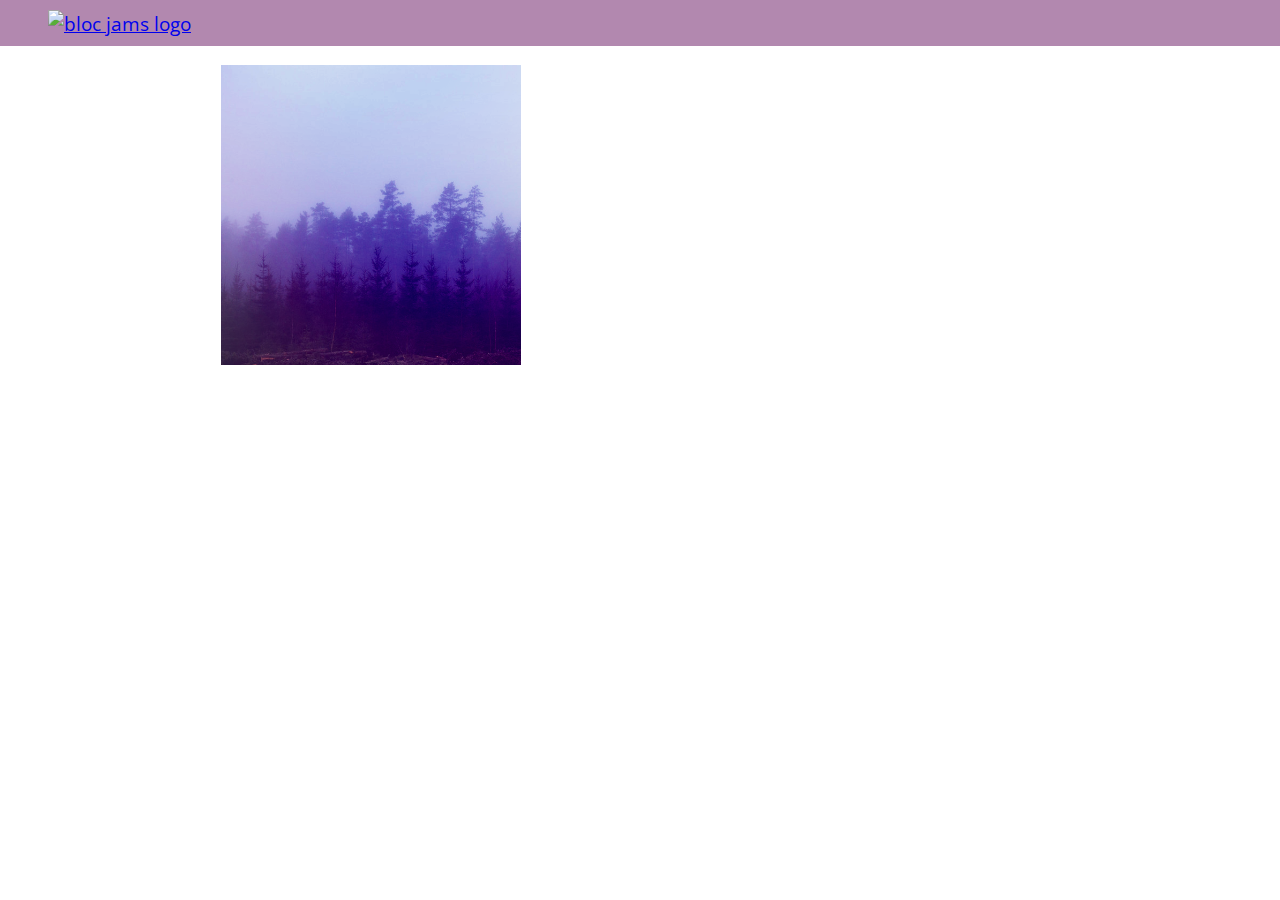
==== album.html @ b47a4a2f "Checkpoint 10 completed, album" ====
<!DOCTYPE html>
 <html>
     <head>
         <title>Bloc Jams</title>
         <meta name="viewport" content="width=device-width, initial-scale=1">
         <link rel="stylesheet" type="text/css" href="http://fonts.googleapis.com/css?family=Open+Sans:400,800,600,700,300">
         <link rel="stylesheet" type="text/css" href="http://code.ionicframework.com/ionicons/2.0.1/css/ionicons.min.css">
         <link rel="stylesheet" type="text/css" href="styles/normalize.css">
         <link rel="stylesheet" type="text/css" href="styles/main.css">
         <link rel="stylesheet" type="text/css" href="styles/album.css">
     </head>
     <body class="album">
         <nav class="navbar"> <!-- nav bar -->
             <a href="index.html"  class="logo">
                 <img src="assets/images/bloc_jams_logo.png" alt="bloc jams logo">
             </a>
             <div class="links-container">
                 <a href="collection.html" class="navbar-link">collection</a>
             </div>
         </nav>
         
         <main class="album-view container narrow">
             <section class="clearfix">
                 <div class="column half">
                     <img src="assets/images/album_covers/01.png" class="album-cover-art">
                 </div>
                 <div class="album-view-details column half">
                     <h2 class="album-view-title">The Colors</h2>
                     <h3 class="album-view-artist">Pablo Picasso</h3>
                     <h5 class="album-view-release-info">1909 Spanish Records</h5>
                 </div>
             </section>
             <table class="album-view-song-list">
                 <tr class="album-view-song-item">
                     <td class="song-item-number">1</td>
                     <td class="song-item-title">Blue</td>
                     <td class="song-item-duration">X:XX</td>
                 </tr>
                 <tr class="album-view-song-item">
                     <td class="song-item-number">2</td>
                     <td class="song-item-title">Red</td>
                     <td class="song-item-duration">X:XX</td>
                 </tr>
                 <tr class="album-view-song-item">
                     <td class="song-item-number">3</td>
                     <td class="song-item-title">Green</td>
                     <td class="song-item-duration">X:XX</td>
                 </tr>
                 <tr class="album-view-song-item">
                     <td class="song-item-number">4</td>
                     <td class="song-item-title">Purple</td>
                     <td class="song-item-duration">X:XX</td>
                 </tr>
                 <tr class="album-view-song-item">
                     <td class="song-item-number">5</td>
                     <td class="song-item-title">Black</td>
                     <td class="song-item-duration">X:XX</td>
                 </tr>
             </table>             
         </main>         
     </body>
 </html>
---- styles/main.css ----
*, *:before, *:after {
    -moz-box-sizing: border-box;
    -webkit-box-sizing: border-box;
    box-sizing: border-box;
}

html {
    height: 100%;
    font-size: 100%;
}

body {
    font-family: 'Open Sans';
    color: white;
    min-height: 100%;
}

.navbar {
    position: relative;
    padding: 0.5rem;
    background-color: rgba(101,18,95,0.5);
    z-index: 1;
}

.navbar > .logo {
    position: relative;
    left: 2rem;
    cursor: pointer;  /* produces the finger-pointer icon when you hover over the logo */
 }
 
.navbar .links-container {
    display: table;
    position: absolute;
    top: 0;
    right: 0;
    height: 100px;
    color: white;
    /* #3 */
    text-decoration: none;
 }
 
.links-container .navbar-link {
    display: table-cell;
    position: relative;
    height: 100%;
    padding-left: 1rem;
    padding-right: 1rem;
    /* #4 */
    vertical-align: middle;
    color: white;
    font-size: 0.625rem;
    letter-spacing: 0.05rem;
    font-weight: 700;
    text-transform: uppercase;
    /* #3 */
    text-decoration: none;
    cursor: pointer;
 }
 
   /* #5 */
 .links-container .navbar-link:hover {
     color: rgb(233,50,117);
 }

.links-container .navbar-link:active {
    background-color: white;
}
 .container {
     margin: 0 auto;
     max-width: 64rem;
 }

 .container.narrow {
     max-width: 56rem;
 }
 
 
 /* Medium and small screens (640px) */
 @media (min-width: 40rem) {
     html { font-size: 112%; }     
   /* Style information will go here */
 }
 
 /* Large screens (1024px) */
 @media (min-width: 64rem) {
     html { font-size: 120%; }     
   /* Style information will go here */
 
     .column {
         float: left;
         padding-left: 1rem;
         padding-right: 1rem;
     }    
 
     .column.full { width: 100%; }
     .column.two-thirds { width: 66.7%; }
     .column.half { width: 50%; }
     .column.third { width: 33.3%; }
     .column.fourth { width: 25%; }
     .column.flow-opposite { float: right; }       
 }

.clearfix:before,
.clearfix:after {
   content: " ";
   display: table;
}

.clearfix:after {
   clear: both;
}
---- styles/album.css ----
body.album {
     background-image: url(../assets/images/blurred_backgrounds/blur_bg_3.jpg);
     background-repeat: no-repeat;
     background-attachment: fixed;
     background-position: center center;
     background-size: cover;
 }
 
 .album-cover-art {
     position: relative;
     left: 20%;
     margin-top: 1rem;
     width: 60%;
 }
 
 .album-view-details {
     position: relative;
     top: 1.5rem;
     padding: 1rem;
 }
 
 .album-view-details .album-view-title {
     font-weight: 300;
     font-size: 2rem;
 }
 
 .album-view-details .album-view-artist {
     font-weight: 300;
     font-size: 1.5rem;
 }
 
 .album-view-details .album-view-release-info {
     font-weight: 300;
     font-size: 0.75rem;
 }
 .album-view-song-list {
     width: 90%;
     margin: 1.5rem auto;
     font-weight: 300;
     font-size: 0.75em;
 }
 
 .album-view-song-item {
     height: 3rem;
     /* #1 */
     border-bottom: 1px solid rgba(255,255,255,0.5);
 }
 
 .song-item-number {
     width: 5%;
 }
 
 .song-item-title {
     width: 85%;
 }
 
 .song-item-duration {
     width: 5%;
 }
 @media (max-width: 40rem) and (min-width: 20rem) {
     .album-view-details {
         text-align: center
     }
     
     .album-view-title {
         margin-top: 0;   
     }
 }
  @media (max-width: 64rem) and (min-width: 20rem) {
    .album-view-song-list {
         position: relative;
         top: 1rem;
         width: 80%;
         margin: auto;
     }
 }
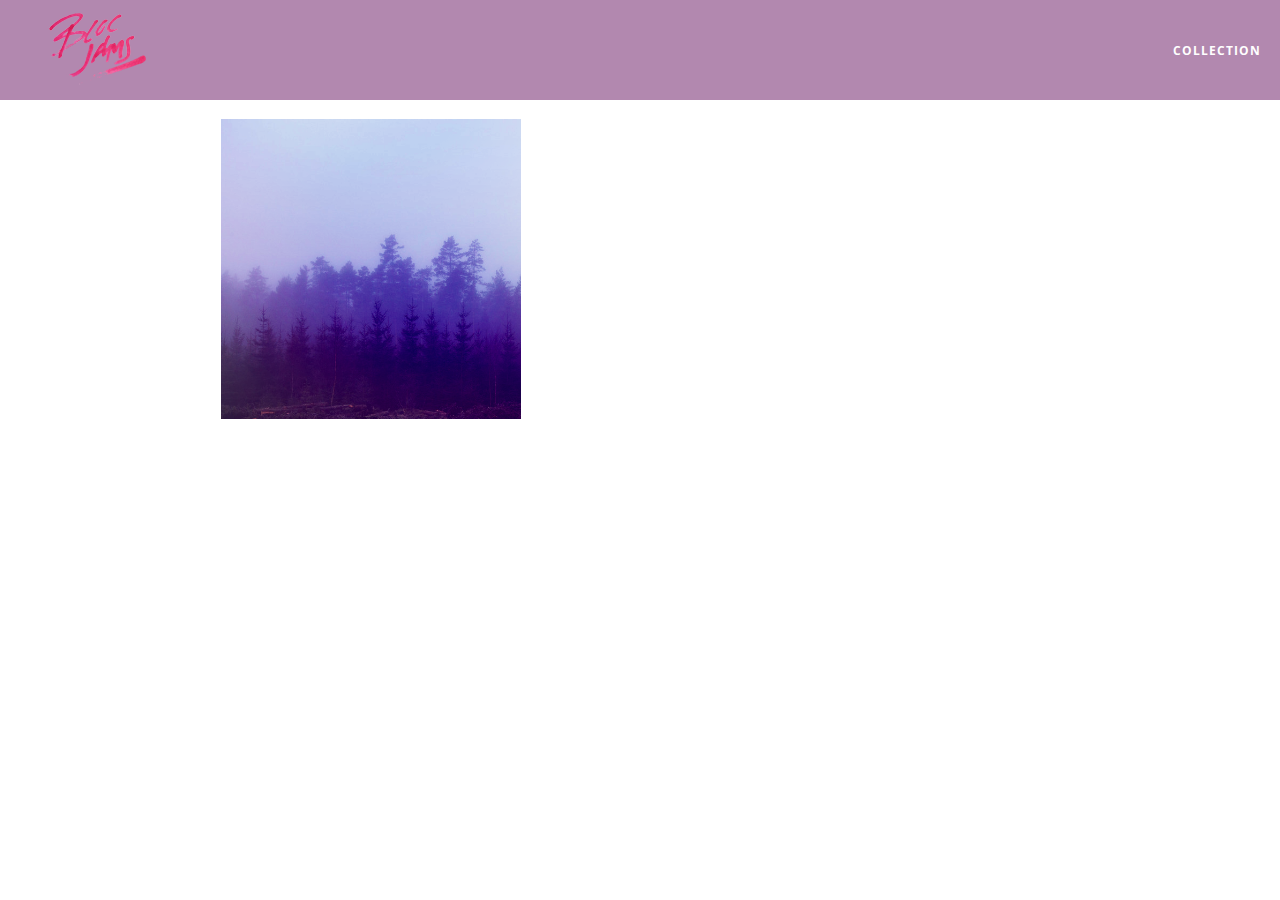
==== commit b68c4aba: "Checkpoint 25 album, completed" ====
--- a/album.html
+++ b/album.html
@@ -1,62 +1,42 @@
- <!DOCTYPE html>
- <html>
-     <head>
-         <title>Bloc Jams</title>
-         <meta name="viewport" content="width=device-width, initial-scale=1">
-         <link rel="stylesheet" type="text/css" href="http://fonts.googleapis.com/css?family=Open+Sans:400,800,600,700,300">
-         <link rel="stylesheet" type="text/css" href="http://code.ionicframework.com/ionicons/2.0.1/css/ionicons.min.css">
-         <link rel="stylesheet" type="text/css" href="styles/normalize.css">
-         <link rel="stylesheet" type="text/css" href="styles/main.css">
-         <link rel="stylesheet" type="text/css" href="styles/album.css">
-     </head>
-     <body class="album">
-         <nav class="navbar"> <!-- nav bar -->
-             <a href="index.html"  class="logo">
-                 <img src="assets/images/bloc_jams_logo.png" alt="bloc jams logo">
-             </a>
-             <div class="links-container">
-                 <a href="collection.html" class="navbar-link">collection</a>
-             </div>
-         </nav>
-         
-         <main class="album-view container narrow">
-             <section class="clearfix">
-                 <div class="column half">
-                     <img src="assets/images/album_covers/01.png" class="album-cover-art">
-                 </div>
-                 <div class="album-view-details column half">
-                     <h2 class="album-view-title">The Colors</h2>
-                     <h3 class="album-view-artist">Pablo Picasso</h3>
-                     <h5 class="album-view-release-info">1909 Spanish Records</h5>
-                 </div>
-             </section>
-             <table class="album-view-song-list">
-                 <tr class="album-view-song-item">
-                     <td class="song-item-number">1</td>
-                     <td class="song-item-title">Blue</td>
-                     <td class="song-item-duration">X:XX</td>
-                 </tr>
-                 <tr class="album-view-song-item">
-                     <td class="song-item-number">2</td>
-                     <td class="song-item-title">Red</td>
-                     <td class="song-item-duration">X:XX</td>
-                 </tr>
-                 <tr class="album-view-song-item">
-                     <td class="song-item-number">3</td>
-                     <td class="song-item-title">Green</td>
-                     <td class="song-item-duration">X:XX</td>
-                 </tr>
-                 <tr class="album-view-song-item">
-                     <td class="song-item-number">4</td>
-                     <td class="song-item-title">Purple</td>
-                     <td class="song-item-duration">X:XX</td>
-                 </tr>
-                 <tr class="album-view-song-item">
-                     <td class="song-item-number">5</td>
-                     <td class="song-item-title">Black</td>
-                     <td class="song-item-duration">X:XX</td>
-                 </tr>
-             </table>             
-         </main>         
-     </body>
- </html>+<!DOCTYPE html>
+<html>
+
+<head>
+    <title>Bloc Jams</title>
+    <meta name="viewport" content="width=device-width, initial-scale=1">
+    <link rel="stylesheet" type="text/css" href="http://fonts.googleapis.com/css?family=Open+Sans:400,800,600,700,300">
+    <link rel="stylesheet" type="text/css" href="http://code.ionicframework.com/ionicons/2.0.1/css/ionicons.min.css">
+    <link rel="stylesheet" type="text/css" href="styles/normalize.css">
+    <link rel="stylesheet" type="text/css" href="styles/main.css">
+    <link rel="stylesheet" type="text/css" href="styles/album.css">
+</head>
+
+<body class="album">
+    <nav class="navbar">
+        <!-- nav bar -->
+        <a href="index.html" class="logo">
+            <img src="assets/images/bloc_jams_logo.png" alt="bloc jams logo">
+        </a>
+        <div class="links-container">
+            <a href="collection.html" class="navbar-link">collection</a>
+        </div>
+    </nav>
+
+    <main class="album-view container narrow">
+        <section class="clearfix">
+            <div class="column half">
+                <img src="assets/images/album_covers/01.png" class="album-cover-art">
+            </div>
+            <div class="album-view-details column half">
+                <h2 class="album-view-title">The Colors</h2>
+                <h3 class="album-view-artist">Pablo Picasso</h3>
+                <h5 class="album-view-release-info">1909 Spanish Records</h5>
+            </div>
+        </section>
+        <table class="album-view-song-list">
+        </table>
+    </main>
+    <script src="scripts/album.js"></script>
+</body>
+
+</html>--- a/styles/main.css
+++ b/styles/main.css
@@ -1,5 +1,6 @@
-
-*, *:before, *:after {
+*,
+*:before,
+*:after {
     -moz-box-sizing: border-box;
     -webkit-box-sizing: border-box;
     box-sizing: border-box;
@@ -19,16 +20,17 @@
 .navbar {
     position: relative;
     padding: 0.5rem;
-    background-color: rgba(101,18,95,0.5);
+    background-color: rgba(101, 18, 95, 0.5);
     z-index: 1;
 }
 
 .navbar > .logo {
     position: relative;
     left: 2rem;
-    cursor: pointer;  /* produces the finger-pointer icon when you hover over the logo */
- }
- 
+    cursor: pointer;
+    /* produces the finger-pointer icon when you hover over the logo */
+}
+
 .navbar .links-container {
     display: table;
     position: absolute;
@@ -38,8 +40,8 @@
     color: white;
     /* #3 */
     text-decoration: none;
- }
- 
+}
+
 .links-container .navbar-link {
     display: table-cell;
     position: relative;
@@ -56,58 +58,77 @@
     /* #3 */
     text-decoration: none;
     cursor: pointer;
- }
- 
-   /* #5 */
- .links-container .navbar-link:hover {
-     color: rgb(233,50,117);
- }
+}
+
+
+/* #5 */
+
+.links-container .navbar-link:hover {
+    color: rgb(233, 50, 117);
+}
 
 .links-container .navbar-link:active {
     background-color: white;
 }
- .container {
-     margin: 0 auto;
-     max-width: 64rem;
- }
 
- .container.narrow {
-     max-width: 56rem;
- }
- 
- 
- /* Medium and small screens (640px) */
- @media (min-width: 40rem) {
-     html { font-size: 112%; }     
-   /* Style information will go here */
- }
- 
- /* Large screens (1024px) */
- @media (min-width: 64rem) {
-     html { font-size: 120%; }     
-   /* Style information will go here */
- 
-     .column {
-         float: left;
-         padding-left: 1rem;
-         padding-right: 1rem;
-     }    
- 
-     .column.full { width: 100%; }
-     .column.two-thirds { width: 66.7%; }
-     .column.half { width: 50%; }
-     .column.third { width: 33.3%; }
-     .column.fourth { width: 25%; }
-     .column.flow-opposite { float: right; }       
- }
+.container {
+    margin: 0 auto;
+    max-width: 64rem;
+}
+
+.container.narrow {
+    max-width: 56rem;
+}
+
+
+/* Medium and small screens (640px) */
+
+@media (min-width: 40rem) {
+    html {
+        font-size: 112%;
+    }
+    /* Style information will go here */
+}
+
+
+/* Large screens (1024px) */
+
+@media (min-width: 64rem) {
+    html {
+        font-size: 120%;
+    }
+    /* Style information will go here */
+    .column {
+        float: left;
+        padding-left: 1rem;
+        padding-right: 1rem;
+    }
+    .column.full {
+        width: 100%;
+    }
+    .column.two-thirds {
+        width: 66.7%;
+    }
+    .column.half {
+        width: 50%;
+    }
+    .column.third {
+        width: 33.3%;
+    }
+    .column.fourth {
+        width: 25%;
+    }
+    .column.flow-opposite {
+        float: right;
+    }
+}
 
 .clearfix:before,
 .clearfix:after {
-   content: " ";
-   display: table;
+    content: " ";
+    display: table;
 }
 
 .clearfix:after {
-   clear: both;
-}
-
+    clear: both;
+}--- a/styles/album.css
+++ b/styles/album.css
@@ -33,6 +33,7 @@
      font-weight: 300;
      font-size: 0.75rem;
  }
+ 
  .album-view-song-list {
      width: 90%;
      margin: 1.5rem auto;
@@ -43,7 +44,7 @@
  .album-view-song-item {
      height: 3rem;
      /* #1 */
-     border-bottom: 1px solid rgba(255,255,255,0.5);
+     border-bottom: 1px solid rgba(255, 255, 255, 0.5);
  }
  
  .song-item-number {
@@ -57,17 +58,18 @@
  .song-item-duration {
      width: 5%;
  }
+ 
  @media (max-width: 40rem) and (min-width: 20rem) {
      .album-view-details {
          text-align: center
      }
-     
      .album-view-title {
-         margin-top: 0;   
+         margin-top: 0;
      }
  }
-  @media (max-width: 64rem) and (min-width: 20rem) {
-    .album-view-song-list {
+ 
+ @media (max-width: 64rem) and (min-width: 20rem) {
+     .album-view-song-list {
          position: relative;
          top: 1rem;
          width: 80%;
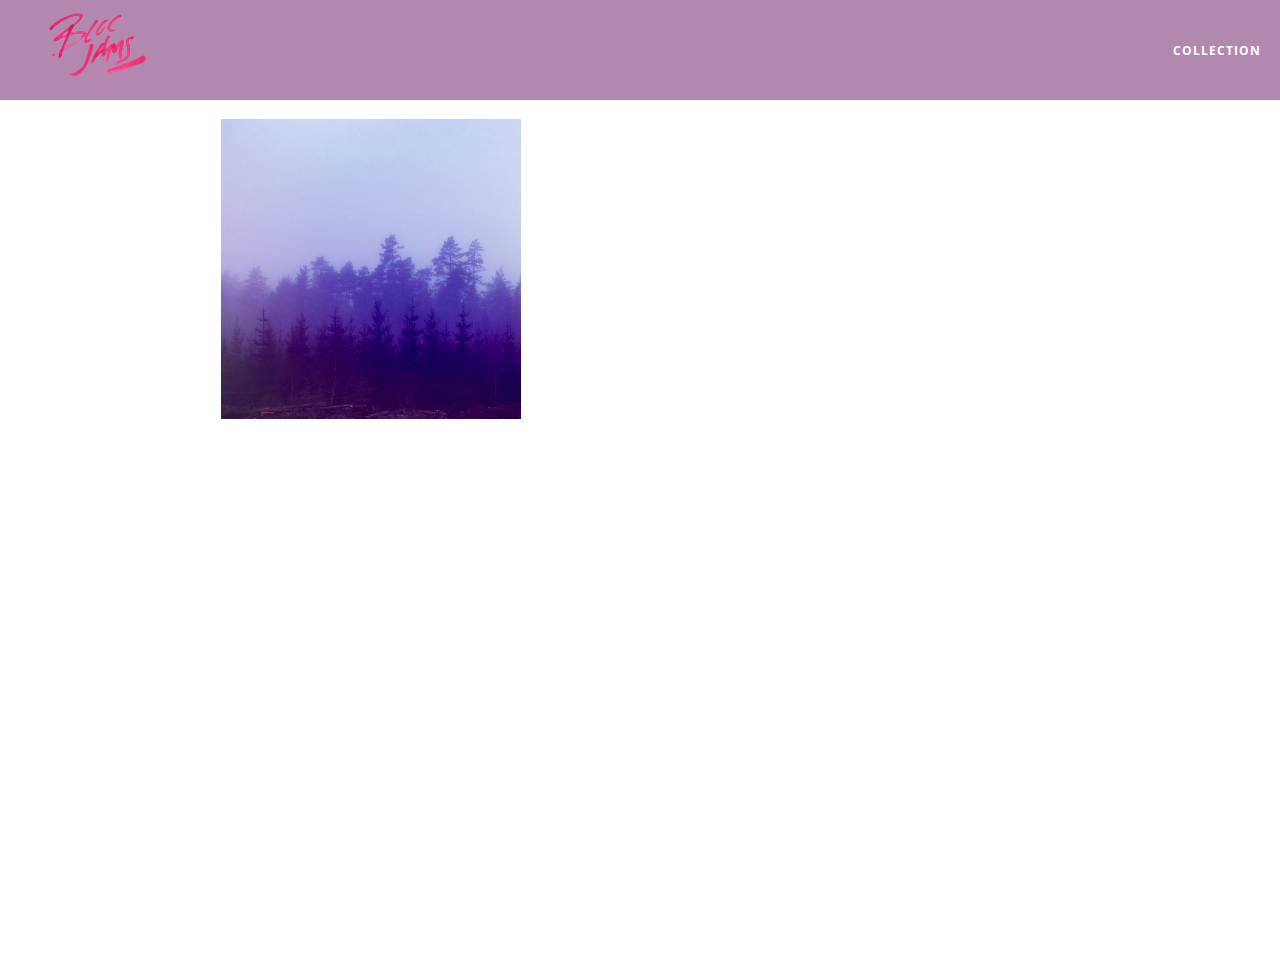
==== commit fa64d581: "Checkpoint 32 completed" ====
--- a/album.html
+++ b/album.html
@@ -9,6 +9,7 @@
     <link rel="stylesheet" type="text/css" href="styles/normalize.css">
     <link rel="stylesheet" type="text/css" href="styles/main.css">
     <link rel="stylesheet" type="text/css" href="styles/album.css">
+    <link rel="stylesheet" type="text/css" href="styles/player_bar.css">
 </head>
 
 <body class="album">
@@ -36,6 +37,44 @@
         <table class="album-view-song-list">
         </table>
     </main>
+
+    <section class="player-bar">
+        <div class="container">
+            <div class="control-group main-controls">
+                <a class="previous">
+                    <span class="ion-skip-backward"></span>
+                </a>
+                <a class="play-pause">
+                    <span class="ion-play"></span>
+                </a>
+                <a class="next">
+                    <span class="ion-skip-forward"></span>
+                </a>
+            </div>
+            <div class="control-group currently-playing">
+                     <h2 class="song-name"></h2>
+                     <h2 class="artist-song-mobile"></h2>
+                     <h3 class="artist-name"></h3>
+                <div class="seek-control">
+                    <div class="seek-bar">
+                        <div class="fill"></div>
+                        <div class="thumb"></div>
+                    </div>
+                    <div class="current-time">2:30</div>
+                    <div class="total-time">4:45</div>
+                </div>
+            </div>
+            <div class="control-group volume">
+                <span class="ion-volume-high icon"></span>
+                <div class="seek-bar">
+                    <div class="fill"></div>
+                    <div class="thumb"></div>
+                </div>
+            </div>
+        </div>
+    </section>
+    <script src="https://code.jquery.com/jquery-2.1.3.js"></script>
+    <script src="scripts/fixtures.js"></script>    
     <script src="scripts/album.js"></script>
 </body>
 
--- a/styles/album.css
+++ b/styles/album.css
@@ -4,6 +4,7 @@
      background-attachment: fixed;
      background-position: center center;
      background-size: cover;
+     padding-bottom: 200px;     
  }
  
  .album-cover-art {
@@ -49,6 +50,7 @@
  
  .song-item-number {
      width: 5%;
+     min-width: 30px;     
  }
  
  .song-item-title {
@@ -57,6 +59,27 @@
  
  .song-item-duration {
      width: 5%;
+ }
+ 
+ .album-song-button {
+     text-align: center;
+     font-size: 14px;
+     background-color: white;
+     color: rgb(210, 40, 123);
+     border-radius: 50% 50%;
+     display: inline-block;
+     width: 28px;
+     height: 28px;
+ }
+ 
+ .album-song-button:hover {
+     cursor: pointer;
+     color: white;
+     background-color: rgb(210, 40, 123);
+ }
+ 
+ .album-song-button span {
+     line-height: 28px;
  }
  
  @media (max-width: 40rem) and (min-width: 20rem) {
--- a/styles/player_bar.css
+++ b/styles/player_bar.css
@@ -0,0 +1,183 @@
+ .player-bar {
+     position: fixed;
+     bottom: 0;
+     left: 0;
+     right: 0;
+     height: 150px;
+     background: rgba(255, 255, 255, 0.3);
+     z-index: 100;
+ }
+ 
+ .player-bar a {
+     font-size: 1.1rem;
+     vertical-align: middle;
+ }
+  
+ .player-bar a,
+ .player-bar a:hover {
+     color: white;
+     cursor: pointer;
+     text-decoration: none;
+ }
+ 
+ .player-bar .container {
+     display: table;
+     padding: 0;
+     width: 90%;
+     min-height: 100%;
+ }
+ 
+ .player-bar .control-group {
+     display: table-cell;
+     vertical-align: middle;
+ }
+ 
+ .player-bar .main-controls {
+     width: 25%;
+     text-align: left;
+     padding-right: 1rem;
+ }
+ 
+ .player-bar .main-controls .previous {
+     margin-right: 16.5%;
+ }
+ 
+ .player-bar .main-controls .play-pause {
+     margin-right: 15%;
+     font-size: 1.6rem;
+ } 
+ .player-bar .currently-playing {
+     width: 50%;
+     text-align: center;
+     position: relative;
+ }
+ 
+ .player-bar .currently-playing .song-name,
+ .player-bar .currently-playing .artist-name,
+ .player-bar .currently-playing .artist-song-mobile {
+     text-align: center;
+     font-size: 0.75rem;
+     margin: 0;
+     position: absolute;
+     width: 100%;
+     font-weight: 300;
+ }
+ 
+ .player-bar .currently-playing .song-name,
+ .player-bar .currently-playing .artist-song-mobile {
+     top: 1.1rem;
+ }
+ 
+ .player-bar .currently-playing .artist-name {
+     bottom: 1.1rem;
+ }
+ 
+ .player-bar .currently-playing .artist-song-mobile {
+     display: none;
+ } 
+ 
+ .seek-control {
+     position: relative;
+     font-size: 0.8rem;
+ }
+ 
+ .seek-control .current-time {
+     position: absolute;
+     top: 0.5rem;
+ }
+ 
+ .seek-control .total-time {
+     position: absolute;
+     right: 0;
+     top: 0.5rem;
+ }
+ 
+ .seek-bar {
+     height: 0.25rem;
+     background: rgba(255, 255, 255, 0.3);
+     border-radius: 2px;
+     position: relative;
+     cursor: pointer;
+ }
+ 
+ .seek-bar .fill {
+     background: white;
+     width: 36%;
+     height: 0.25rem;
+     border-radius: 2px;
+ }
+ 
+ .seek-bar .thumb {
+     position: absolute;
+     height: 0.5rem;
+     width: 0.5rem;
+     background: white;
+     left: 36%;
+     top: 50%;
+     /* #1 */
+     margin-left: -0.25rem;
+     margin-top: -0.25rem;
+     border-radius: 50%;
+     cursor: pointer;
+     -webkit-transition: all 100ms ease-in-out;
+        -moz-transition: all 100ms ease-in-out;
+             transition: all 100ms ease-in-out;
+ }
+ 
+ .seek-bar:hover .thumb {
+     width: 1.1rem;
+     height: 1.1rem;
+     margin-top: -0.5rem;
+     margin-left: -0.5rem;
+ }
+ .player-bar .volume {
+     width: 25%;
+     text-align: right;
+ }
+ 
+ .player-bar .volume .icon {
+     font-size: 1.1rem;
+     display: inline-block;
+     vertical-align: middle;
+ }
+ 
+ .player-bar .volume .seek-bar {
+     display: inline-block;
+     width: 5.75rem;
+     vertical-align: middle;
+ }
+ 
+ @media (max-width: 40rem) {
+     .player-bar {
+         padding: 1rem;
+         background: rgba(0,0,0,0.6);
+     }
+ 
+     .player-bar .main-controls,
+     .player-bar .currently-playing,
+     .player-bar .volume {
+         display: block;
+         margin: 0 auto;
+         padding: 0;
+         width: 100%;
+         text-align: center;
+     }
+     
+     .player-bar .main-controls,
+     .player-bar .volume {
+         min-height: 3.5rem;
+     }
+     
+     .player-bar .currently-playing {
+         min-height: 2.5rem;
+     }
+      
+     .player-bar .artist-name,
+     .player-bar .song-name {
+         display: none;
+     }
+ 
+     .player-bar .artist-song-mobile {
+         display: block;
+     }
+ }